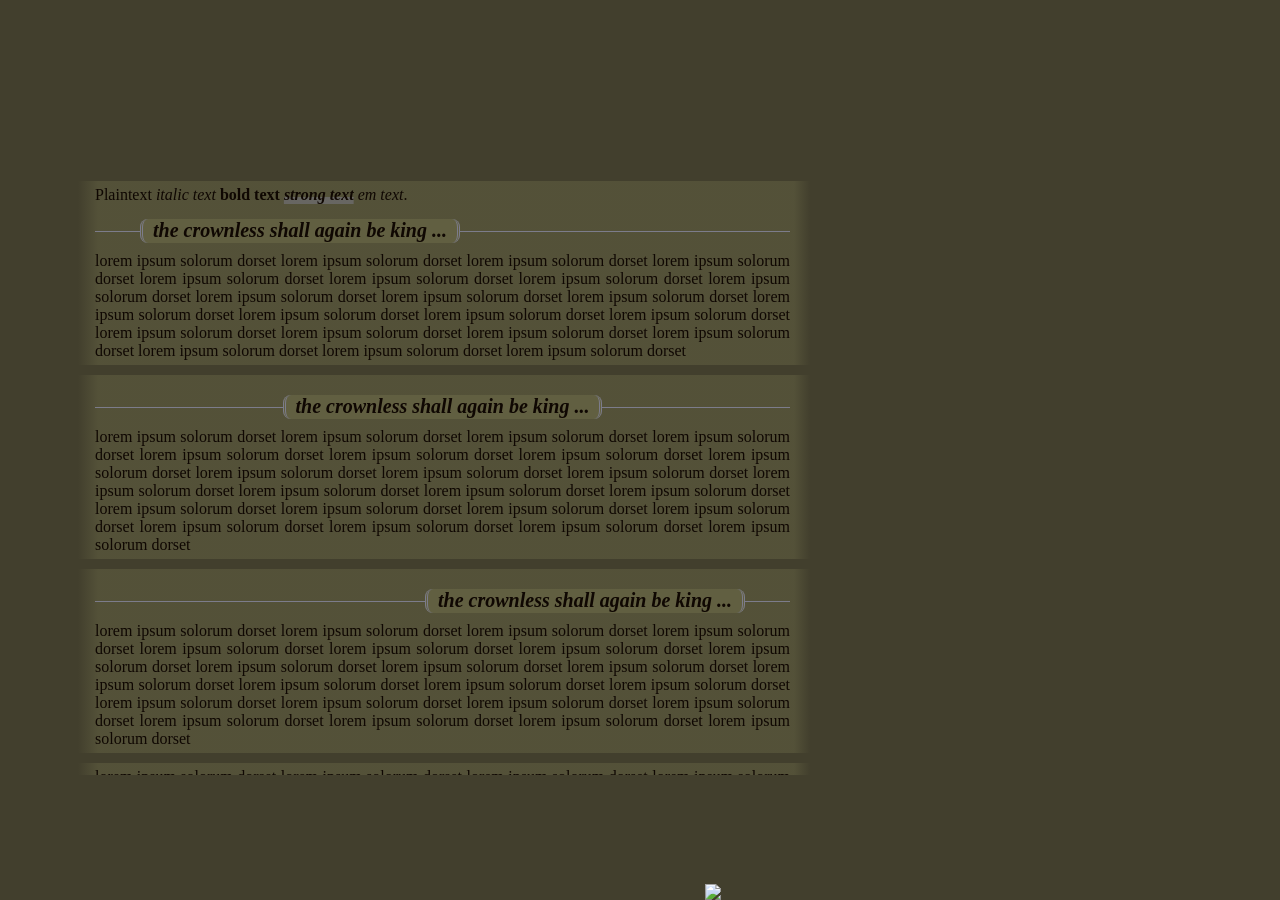
==== edhelharn.html @ 5735a98b "v.whatever" ====
<html>
<head>
    <title>
        { EDHELHARN }
    </title>
</head>
<body>
    <div id="contain">
        <div id="header"></div>

        <div class="inside" id="one">
            Plaintext <i>italic text</i> <b>bold text</b> <strong>strong text</strong> <em>em text</em>.
            
            <h4><span>the crownless shall again be king ...</span></h4>
            
            lorem ipsum solorum dorset lorem ipsum solorum dorset lorem ipsum solorum dorset lorem ipsum solorum dorset lorem ipsum solorum dorset lorem ipsum solorum dorset lorem ipsum solorum dorset lorem ipsum solorum dorset lorem ipsum solorum dorset lorem ipsum solorum dorset lorem ipsum solorum dorset lorem ipsum solorum dorset lorem ipsum solorum dorset lorem ipsum solorum dorset lorem ipsum solorum dorset lorem ipsum solorum dorset lorem ipsum solorum dorset lorem ipsum solorum dorset lorem ipsum solorum dorset lorem ipsum solorum dorset lorem ipsum solorum dorset lorem ipsum solorum dorset 
        </div>

        <div class="inside" id="two">
            <h5><span>the crownless shall again be king ...</span></h5>

            lorem ipsum solorum dorset lorem ipsum solorum dorset lorem ipsum solorum dorset lorem ipsum solorum dorset lorem ipsum solorum dorset lorem ipsum solorum dorset lorem ipsum solorum dorset lorem ipsum solorum dorset lorem ipsum solorum dorset lorem ipsum solorum dorset lorem ipsum solorum dorset lorem ipsum solorum dorset lorem ipsum solorum dorset lorem ipsum solorum dorset lorem ipsum solorum dorset lorem ipsum solorum dorset lorem ipsum solorum dorset lorem ipsum solorum dorset lorem ipsum solorum dorset lorem ipsum solorum dorset lorem ipsum solorum dorset lorem ipsum solorum dorset lorem ipsum solorum dorset 
        </div>

        <div class="inside" id="three">
            <h6><span>the crownless shall again be king ...</span></h6>

            lorem ipsum solorum dorset lorem ipsum solorum dorset lorem ipsum solorum dorset lorem ipsum solorum dorset lorem ipsum solorum dorset lorem ipsum solorum dorset lorem ipsum solorum dorset lorem ipsum solorum dorset lorem ipsum solorum dorset lorem ipsum solorum dorset lorem ipsum solorum dorset lorem ipsum solorum dorset lorem ipsum solorum dorset lorem ipsum solorum dorset lorem ipsum solorum dorset lorem ipsum solorum dorset lorem ipsum solorum dorset lorem ipsum solorum dorset lorem ipsum solorum dorset lorem ipsum solorum dorset lorem ipsum solorum dorset lorem ipsum solorum dorset lorem ipsum solorum dorset 
        </div>

        <div class="inside" id="three">
            lorem ipsum solorum dorset lorem ipsum solorum dorset lorem ipsum solorum dorset lorem ipsum solorum dorset lorem ipsum solorum dorset lorem ipsum solorum dorset lorem ipsum solorum dorset lorem ipsum solorum dorset lorem ipsum solorum dorset lorem ipsum solorum dorset lorem ipsum solorum dorset lorem ipsum solorum dorset lorem ipsum solorum dorset lorem ipsum solorum dorset lorem ipsum solorum dorset lorem ipsum solorum dorset lorem ipsum solorum dorset lorem ipsum solorum dorset lorem ipsum solorum dorset lorem ipsum solorum dorset lorem ipsum solorum dorset lorem ipsum solorum dorset lorem ipsum solorum dorset 
        </div>

        <div class="inside" id="three">
            lorem ipsum solorum dorset lorem ipsum solorum dorset lorem ipsum solorum dorset lorem ipsum solorum dorset lorem ipsum solorum dorset lorem ipsum solorum dorset lorem ipsum solorum dorset lorem ipsum solorum dorset lorem ipsum solorum dorset lorem ipsum solorum dorset lorem ipsum solorum dorset lorem ipsum solorum dorset lorem ipsum solorum dorset lorem ipsum solorum dorset lorem ipsum solorum dorset lorem ipsum solorum dorset lorem ipsum solorum dorset lorem ipsum solorum dorset lorem ipsum solorum dorset lorem ipsum solorum dorset lorem ipsum solorum dorset lorem ipsum solorum dorset lorem ipsum solorum dorset 
        </div>

        <div class="inside" id="three">
            lorem ipsum solorum dorset lorem ipsum solorum dorset lorem ipsum solorum dorset lorem ipsum solorum dorset lorem ipsum solorum dorset lorem ipsum solorum dorset lorem ipsum solorum dorset lorem ipsum solorum dorset lorem ipsum solorum dorset lorem ipsum solorum dorset lorem ipsum solorum dorset lorem ipsum solorum dorset lorem ipsum solorum dorset lorem ipsum solorum dorset lorem ipsum solorum dorset lorem ipsum solorum dorset lorem ipsum solorum dorset lorem ipsum solorum dorset lorem ipsum solorum dorset lorem ipsum solorum dorset lorem ipsum solorum dorset lorem ipsum solorum dorset lorem ipsum solorum dorset 
        </div>
    </div>

    <img id="aragorn" src="https://images.neopetsclassic.com/users/neodrive/5b116857-19b9-4701-86dd-8f66513863b8/edhelharn_aragorn.png">
    <img id="evenstar" src="https://images.neopetsclassic.com/users/neodrive/5b116857-19b9-4701-86dd-8f66513863b8/edhelharn_evenstar.png">

<style>
    @font-face {
        font-family: Arkham;
        src: url("https://telcontar.neocities.org/aniron_bold.ttf");
    }

    * {
        padding: 0;
        margin: 0;
        cursor: url("https://images.neopetsclassic.com/users/neodrive/5b116857-19b9-4701-86dd-8f66513863b8/edhelharn_cursor.png"), auto !important;
    }
    body {
        background: #423f2d;
        color: #0f0702;
        font-family: Arkham;
    }

    #contain {
        width: 800px;
        height: 775px;
        margin-left: 50px;
        background-image: url("https://images.neopetsclassic.com/users/neodrive/5b116857-19b9-4701-86dd-8f66513863b8/edhelharn_box.png");
        overflow-x: hidden;
        overflow-y: scroll;
    }

    #header {
        width: 800px;
        height: 181px;
        background-image: url("https://images.neopetsclassic.com/users/neodrive/5b116857-19b9-4701-86dd-8f66513863b8/edhelharn_header.png");
    }

    .inside {
        width: 800px;
        padding: 5px 60px 5px 45px;
        margin: 0px 0px 10px 0px;
        box-sizing: border-box;
        text-align: justify;
        background: linear-gradient(90deg,#615f4100 3.5%, #615f4190 6%, #615f4190 93%, #615f4100 95%);
    }

    #aragorn {
        position: fixed;
        bottom: 0px;
        left: 705px;
        pointer-events: none;
    }
    #evenstar {
        position: fixed;
        top: -70px;
        left: -20px;
        pointer-events: none;
    }

    hr {
        border-top: 1px solid #7c7c8b;
    }

    strong {
        font-style: italic;
        text-decoration: 7px underline #7c7c8b80;
        text-decoration-skip-ink: none;
        text-underline-offset: -3px;
    }
        
    h4, h5, h6 {
        margin: 0 0 6px 0;
        font-size: 20px;
        font-weight: bold;
        font-style: italic;
        border-bottom: 1px solid #7c7c8b;
        line-height: 2px;
        margin-bottom: 20px;
        margin-top: 25px;
        clear: both;
    }
    h4 span, h5 span, h6 span {
        padding-right: 10px;
        padding-left: 10px;
        padding-bottom: 2px;
        background: #615f41;
        border-left: 3px double #7c7c8b;
        border-right: 3px double #7c7c8b;
        border-radius: 8px;
    }

    h4 {text-align: left;}
    h4 span {margin-left: 45px;}

    h5 {text-align: center;}
        
    h6 {text-align: right;}
    h6 span {margin-right: 45px;}
</style>
</body>
</html>
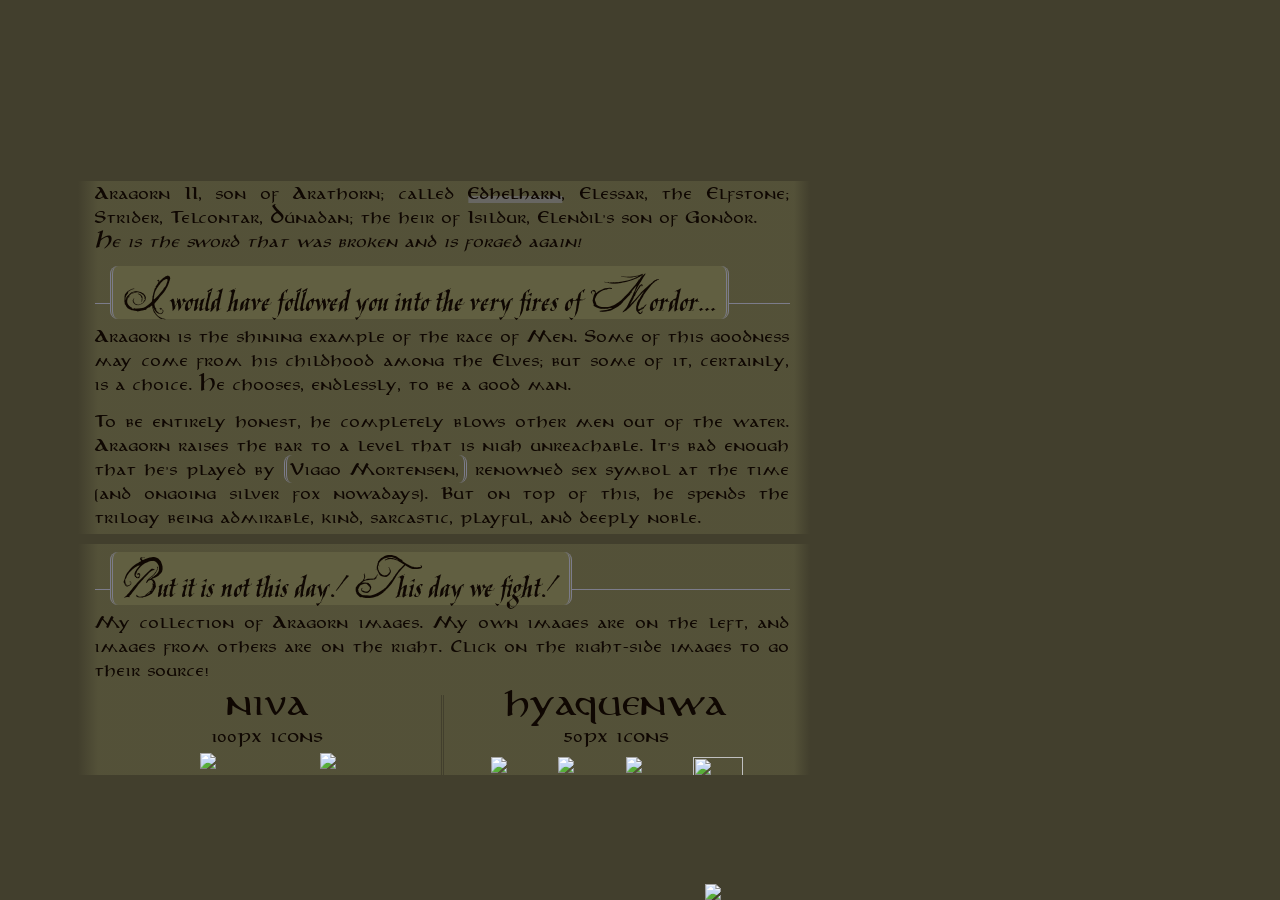
==== commit 48234258: "songs" ====
--- a/edhelharn.html
+++ b/edhelharn.html
@@ -8,36 +8,214 @@
     <div id="contain">
         <div id="header"></div>
 
+        <div class="inside" id="one" style="padding-top:0px;margin-bottom:0px;">
+            Aragorn II, son of Arathorn; called <em>Edhelharn</em>, Elessar, the Elfstone; Strider, Telcontar, Dúnadan; the heir of Isildur, Elendil's son of Gondor.
+            <br><i>He is the sword that was broken and is forged again!</i>
+        </div>
+
         <div class="inside" id="one">
-            Plaintext <i>italic text</i> <b>bold text</b> <strong>strong text</strong> <em>em text</em>.
+            <h4><span><span id="cap" style="margin-right:0px;">I</span> would have followed you into the very fires of <span id="cap" style="margin-left:6px;margin-right:3px;">M</span>ordor...</span></h4>
             
-            <h4><span>the crownless shall again be king ...</span></h4>
-            
-            lorem ipsum solorum dorset lorem ipsum solorum dorset lorem ipsum solorum dorset lorem ipsum solorum dorset lorem ipsum solorum dorset lorem ipsum solorum dorset lorem ipsum solorum dorset lorem ipsum solorum dorset lorem ipsum solorum dorset lorem ipsum solorum dorset lorem ipsum solorum dorset lorem ipsum solorum dorset lorem ipsum solorum dorset lorem ipsum solorum dorset lorem ipsum solorum dorset lorem ipsum solorum dorset lorem ipsum solorum dorset lorem ipsum solorum dorset lorem ipsum solorum dorset lorem ipsum solorum dorset lorem ipsum solorum dorset lorem ipsum solorum dorset 
+            Aragorn is the shining example of the race of Men. Some of this goodness may come from his childhood among the Elves; but some of it, certainly, is a choice. He chooses, endlessly, to be a good man.
+
+            <p>To be entirely honest, he completely blows other men out of the water. Aragorn raises the bar to a level that is nigh unreachable. It's bad enough that he's played by <a href="https://neopetsclassic.com/~Mortensen/">Viggo Mortensen,</a> renowned sex symbol at the time (and ongoing silver fox nowadays). But on top of this, he spends the trilogy being admirable, kind, sarcastic, playful, and deeply noble.
         </div>
 
         <div class="inside" id="two">
-            <h5><span>the crownless shall again be king ...</span></h5>
-
-            lorem ipsum solorum dorset lorem ipsum solorum dorset lorem ipsum solorum dorset lorem ipsum solorum dorset lorem ipsum solorum dorset lorem ipsum solorum dorset lorem ipsum solorum dorset lorem ipsum solorum dorset lorem ipsum solorum dorset lorem ipsum solorum dorset lorem ipsum solorum dorset lorem ipsum solorum dorset lorem ipsum solorum dorset lorem ipsum solorum dorset lorem ipsum solorum dorset lorem ipsum solorum dorset lorem ipsum solorum dorset lorem ipsum solorum dorset lorem ipsum solorum dorset lorem ipsum solorum dorset lorem ipsum solorum dorset lorem ipsum solorum dorset lorem ipsum solorum dorset 
+            <h4><span><span id="cap" style="margin-right:2px;">B</span>ut it is not this day<span id="cap">!</span> <span id="cap" style="margin-right:5px;">T</span>his day we fight<span id="cap">!</span></span></h4>
+
+            My collection of Aragorn images. My own images are on the left, and images from others are on the right. Click on the right-side images to go their source!
+
+            <div class="gallery">
+                <section class="gallery-column mine">
+                    <h2>NIVA</h2>
+                    
+                    <!--<div class="image-row">
+                        <h3>50px icons</h3>
+                        <div class="images">
+                            <img src="icon1.png">
+                            <img src="icon2.png">
+                            <img src="icon3.png">
+                        </div>
+                    </div>-->
+
+                    <div class="image-row">
+                        <h3>100px icons</h3>
+                        <div class="images">
+                            <img src="https://telcontar.neocities.org/MINE/edhelharn_icon_butterfly.png">
+                            <img src="https://telcontar.neocities.org/MINE/hope_of_men_icon.png">
+                        </div>
+                    </div>
+
+                    <!--<div class="image-row">
+                        <h3>88x31 buttons</h3>
+                        <div class="images">
+                            <img src="button1.png">
+                            <img src="button2.png">
+                        </div>
+                    </div>-->
+                </section>
+
+                <section class="gallery-column other">
+                    <h2>HYAQUENWA</h2>
+                    
+                    <div class="image-row">
+                        <h3>50px icons</h3>
+                        <div class="images">
+                            <a href="https://web.archive.org/web/20081004020610/http://www.nevrast.net/buddyicons.html"><img src="https://telcontar.neocities.org/ARCHIVE/arwenaragorn3.gif"></a>
+                            <a href="https://web.archive.org/web/20081004020610/http://www.nevrast.net/buddyicons.html"><img src="https://telcontar.neocities.org/ARCHIVE/arwenaragorn2.gif"></a>
+                            <a href="https://web.archive.org/web/20081004020610/http://www.nevrast.net/buddyicons.html"><img src="https://telcontar.neocities.org/ARCHIVE/love.gif"></a>
+                            <a href="https://web.archive.org/web/20090829111415/http://geocities.com/tash950/Misc_fun.html"><img src="https://telcontar.neocities.org/ARCHIVE/rotkaragornteaser.gif" height="50"></a>
+                        </div>
+                    </div>
+
+                    <div class="image-row">
+                        <h3>60px icons</h3>
+                        <div class="images">
+                            <a href="https://web.archive.org/web/20090901215303/http://geocities.com/marthy1987/lotr.html"><img src="https://telcontar.neocities.org/ARCHIVE/blinking.gif"></a>
+                            <a href="https://web.archive.org/web/20091027012107/http://it.geocities.com/gothika888/pensieri.htm"><img src="https://telcontar.neocities.org/ARCHIVE/clench.gif"></a>
+                            <a href="https://web.archive.org/web/20091026233506/http://www.geocities.com/misty_mountains_things/animations.html"><img src="https://telcontar.neocities.org/ARCHIVE/doors.gif"></a>
+                        </div>
+                    </div>
+
+                    <div class="image-row">
+                        <h3>100px icons</h3>
+                        <div class="images">
+                            <a href="https://web.archive.org/web/20091027154121/http://geocities.com/ergungurer/lotr/anduril-cube.gif"><img src="https://telcontar.neocities.org/ARCHIVE/anduril-cube.gif"></a>
+                            <a href="a"><img src="https://telcontar.neocities.org/ARCHIVE/avatarfall.jpg"></a>
+                            <a href="https://web.archive.org/web/20090901154807/http://geocities.com/a_starless_night/greentea.html"><img src="https://telcontar.neocities.org/ARCHIVE/wesopretty.gif"></a>
+                        </div>
+                    </div>
+
+                    <!--<div class="image-row">
+                        <h3>88x31 buttons</h3>
+                        <div class="images">
+                            <img src="button1.png">
+                            <img src="button2.png">
+                        </div>
+                    </div>-->
+                </section>
+            </div>
         </div>
 
         <div class="inside" id="three">
-            <h6><span>the crownless shall again be king ...</span></h6>
-
-            lorem ipsum solorum dorset lorem ipsum solorum dorset lorem ipsum solorum dorset lorem ipsum solorum dorset lorem ipsum solorum dorset lorem ipsum solorum dorset lorem ipsum solorum dorset lorem ipsum solorum dorset lorem ipsum solorum dorset lorem ipsum solorum dorset lorem ipsum solorum dorset lorem ipsum solorum dorset lorem ipsum solorum dorset lorem ipsum solorum dorset lorem ipsum solorum dorset lorem ipsum solorum dorset lorem ipsum solorum dorset lorem ipsum solorum dorset lorem ipsum solorum dorset lorem ipsum solorum dorset lorem ipsum solorum dorset lorem ipsum solorum dorset lorem ipsum solorum dorset 
-        </div>
-
-        <div class="inside" id="three">
-            lorem ipsum solorum dorset lorem ipsum solorum dorset lorem ipsum solorum dorset lorem ipsum solorum dorset lorem ipsum solorum dorset lorem ipsum solorum dorset lorem ipsum solorum dorset lorem ipsum solorum dorset lorem ipsum solorum dorset lorem ipsum solorum dorset lorem ipsum solorum dorset lorem ipsum solorum dorset lorem ipsum solorum dorset lorem ipsum solorum dorset lorem ipsum solorum dorset lorem ipsum solorum dorset lorem ipsum solorum dorset lorem ipsum solorum dorset lorem ipsum solorum dorset lorem ipsum solorum dorset lorem ipsum solorum dorset lorem ipsum solorum dorset lorem ipsum solorum dorset 
-        </div>
-
-        <div class="inside" id="three">
-            lorem ipsum solorum dorset lorem ipsum solorum dorset lorem ipsum solorum dorset lorem ipsum solorum dorset lorem ipsum solorum dorset lorem ipsum solorum dorset lorem ipsum solorum dorset lorem ipsum solorum dorset lorem ipsum solorum dorset lorem ipsum solorum dorset lorem ipsum solorum dorset lorem ipsum solorum dorset lorem ipsum solorum dorset lorem ipsum solorum dorset lorem ipsum solorum dorset lorem ipsum solorum dorset lorem ipsum solorum dorset lorem ipsum solorum dorset lorem ipsum solorum dorset lorem ipsum solorum dorset lorem ipsum solorum dorset lorem ipsum solorum dorset lorem ipsum solorum dorset 
-        </div>
-
-        <div class="inside" id="three">
-            lorem ipsum solorum dorset lorem ipsum solorum dorset lorem ipsum solorum dorset lorem ipsum solorum dorset lorem ipsum solorum dorset lorem ipsum solorum dorset lorem ipsum solorum dorset lorem ipsum solorum dorset lorem ipsum solorum dorset lorem ipsum solorum dorset lorem ipsum solorum dorset lorem ipsum solorum dorset lorem ipsum solorum dorset lorem ipsum solorum dorset lorem ipsum solorum dorset lorem ipsum solorum dorset lorem ipsum solorum dorset lorem ipsum solorum dorset lorem ipsum solorum dorset lorem ipsum solorum dorset lorem ipsum solorum dorset lorem ipsum solorum dorset lorem ipsum solorum dorset 
+            <h4><span><span id="cap" style="margin-right:6px;">W</span>hat does your <span id="cap" style="margin-right:2px;">H</span>eart tell you?</span></h4>
+
+            A collection of music that makes me think of Aragorn, for you to listen to while viewing the website.
+
+            <section class="playlist">
+                <div class="song">
+                    <div class="songhead">
+                        <h2 class="songtitle">Lay of Lúthien - Viggo Mortensen</h2>
+                        <audio controls>
+                            <source src="/MP3/lay_of_lethian.mp3" type="audio/mpeg">
+                        </audio>
+                    </div>
+                    <i>"What happened to her?"</i> <em><i>"She died."</i></em> Is there more to say...? Of course there is. The love of Beren and Lúthien is beautiful exactly because it is unending despite being inherently tied to a fleeting mortal life; this is also true of the evenstar love of Arwen and Aragorn.
+                </div>
+
+                <div class="song">
+                    <div class="songhead">
+                        <h2 class="songtitle">Thirty-Three - Smashing Pumpkins</h2>
+                        <audio controls>
+                            <source src="/MP3/thirty_three.mp3" type="audio/mpeg">
+                        </audio>
+                    </div>
+                    <em>"I know I'll make it, love can last forever; Graceful swans of never topple to the earth."</em>
+                </div>
+
+                <div class="song">
+                    <div class="songhead">
+                        <h2 class="songtitle">It's Been Awhile - Staind</h2>
+                        <audio controls>
+                            <source src="/MP3/its_been_awhile.mp3" type="audio/mpeg">
+                        </audio>
+                    </div>
+                    I like myself an angsty, yearning, Elrond-daddy-issues-having Aragorn Elfstone. So:
+                    <br><em>"I cannot blame this on my father / he did the best he could for me."</em> Indeed, Elrond did everything he could for little Estel, raised him as his own son for many years... Of course, that only makes it hurt Aragorn worse when Elrond insists he doesn't belong with Arwen, or Elrond, or any of elfkind. But the song is very Aragorn overall, as well.
+                </div>
+
+                <div class="song">
+                    <div class="songhead">
+                        <h2 class="songtitle">I Am the Highway - Audioslave</h2>
+                        <audio controls>
+                            <source src="/MP3/highway.mp3" type="audio/mpeg">
+                        </audio>
+                    </div>
+                    I think, as Strider, Aragorn would have felt particularly at home in nature. Not just <i>in</i> it, but <i>of</i> it, a wild thing himself. I also this fits how I imagine himself thinking of his semi-estrangement from his adopted Elven family, and his distance from Arwen.
+                </div>
+
+                <div class="song">
+                    <div class="songhead">
+                        <h2 class="songtitle">How Soon is Now? - The Smiths</h2>
+                        <audio controls>
+                            <source src="/MP3/how_soon_is_now.mp3" type="audio/mpeg">
+                        </audio>
+                    </div>
+                    <em>"I am the son, and the heir / Of nothing, in particular."</em> I like this song for a particularly disillusioned Strider. He has no plans to become king, having forsaken his heritage; he can't imagine a reason to be proud of being Isildur's heir, and in fact finds that relation very shameful.
+                </div>
+
+                <div class="song">
+                    <div class="songhead">
+                        <h2 class="songtitle">Mayonaise - Smashing Pumpkins</h2>
+                        <audio controls>
+                            <source src="/MP3/mayonaise.mp3" type="audio/mpeg">
+                        </audio>
+                    </div>
+                    The entirety of the last verse and chorus. Aragorn spends his adolesence and early adulthood running. From Sauron, yes, but also from responsibility. Aragorn knows he will have to follow that path eventually; but he just wants to be a man, for a while. When he can, he will.
+                </div>
+
+                <div class="song">
+                    <div class="songhead">
+                        <h2 class="songtitle">Like a Stone - Audioslave</h2>
+                        <audio controls>
+                            <source src="/MP3/like_a_stone.mp3" type="audio/mpeg">
+                        </audio>
+                    </div>
+                    Too emotional to write more than that Aragorn the Elfstone loves Arwen desperately.
+                </div>
+
+                <div class="song">
+                    <div class="songhead">
+                        <h2 class="songtitle">Drive - Incubus</h2>
+                        <audio controls>
+                            <source src="/MP3/drive.mp3" type="audio/mpeg">
+                        </audio>
+                    </div>
+                    Aragorn is very self-driven and doesn't let fear control him. But we do see that is through effort and choice, given that he <i>can</i> despair and lose hope at times, and he chooses to keep going. Put water over wine and take the wheel.
+                </div>
+
+                <div class="song">
+                    <div class="songhead">
+                        <h2 class="songtitle">Nutshell - Alice in Chains</h2>
+                        <audio controls>
+                            <source src="/MP3/nutshell.mp3" type="audio/mpeg">
+                        </audio>
+                    </div>
+                    I imagine that being told who he really is and leaving to go be Chieftan of the Dúnedain would have been devastating for young Estel. I have very big feelings about this period of his life, to the point of needing to write about it... the entire second verse makes me think of this. Loss of identity is very hard.
+                </div>
+
+                <div class="song">
+                    <div class="songhead">
+                        <h2 class="songtitle">Dear Wormwood - The Oh Hellos</h2>
+                        <audio controls>
+                            <source src="/MP3/dear_wormwood.mp3" type="audio/mpeg">
+                        </audio>
+                    </div>
+                    I've loved this song since I first heard it, and it's particularly painful to apply to Aragorn. I think the first verse is addressed to Elrond, but after that, I think I picture it as addressed kind of... to Sauron? And to the evils in the world, generally. This is Aragorn coming into himself, choosing his path, and choosing to be the Hope of Men.
+                </div>
+
+                <div class="song">
+                    <div class="songhead">
+                        <h2 class="songtitle">i Vanda Elendilwa - Viggo Mortensen</h2>
+                        <audio controls>
+                            <source src="/MP3/oath.mp3" type="audio/mpeg">
+                        </audio>
+                    </div>
+                    <em>Et Eärello Endorenna utúlien. Sinomë maruvan ar Hildinyar tenn' Ambar-metta.</em>
+                    <p>Out of the Great Sea, to Middle-earth I am come. In this place will I abide, and my heirs, unto the ending of the world.
+                </div>
+            </section>
         </div>
     </div>
 
@@ -46,8 +224,20 @@
 
 <style>
     @font-face {
-        font-family: Arkham;
-        src: url("https://telcontar.neocities.org/aniron_bold.ttf");
+        font-family: aniron;
+        src: url("https://9-scarecrows.github.io/F/aniron.ttf");
+    }
+    @font-face {
+        font-family: anironB;
+        src: url("https://9-scarecrows.github.io/F/aniron_bold.ttf");
+    }
+    @font-face {
+        font-family: kingqueen;
+        src: url("https://9-scarecrows.github.io/F/king_queen.ttf");
+    }
+    @font-face {
+        font-family: kaligraf;
+        src: url("https://9-scarecrows.github.io/F/kaligrafica.ttf");
     }
 
     * {
@@ -58,7 +248,8 @@
     body {
         background: #423f2d;
         color: #0f0702;
-        font-family: Arkham;
+        font-family: aniron;
+        font-size: 9.5pt;
     }
 
     #contain {
@@ -69,22 +260,20 @@
         overflow-x: hidden;
         overflow-y: scroll;
     }
-
     #header {
         width: 800px;
         height: 181px;
         background-image: url("https://images.neopetsclassic.com/users/neodrive/5b116857-19b9-4701-86dd-8f66513863b8/edhelharn_header.png");
     }
-
     .inside {
         width: 800px;
         padding: 5px 60px 5px 45px;
         margin: 0px 0px 10px 0px;
         box-sizing: border-box;
         text-align: justify;
+        line-height: 18pt;
         background: linear-gradient(90deg,#615f4100 3.5%, #615f4190 6%, #615f4190 93%, #615f4100 95%);
     }
-
     #aragorn {
         position: fixed;
         bottom: 0px;
@@ -98,45 +287,156 @@
         pointer-events: none;
     }
 
+    .gallery {
+        display: flex;
+        margin-top: 13px;
+        text-align: center;
+    }
+    .gallery-column {
+        flex: 1;
+    }
+    .gallery-column + .gallery-column {
+        border-left: 3px double #423f2d;
+    }
+    .image-row {
+        margin-bottom: 15px;
+    }
+    .images {
+        display: flex;
+        flex-wrap: wrap;
+        align-items: flex-start;
+        justify-content: space-evenly;
+    }
+    .gallery a {
+        color: inherit;
+        padding: 1px;
+        border: 3px double transparent;
+        border-radius: 0;
+        transition: all ease-in-out .3s;
+    }
+    .gallery a:hover {
+        border: 3px double #7c7c8b;
+        background: none;
+    }
+
+    a {
+        color: inherit;
+        padding: 0px 3px;
+        padding-right: 4px;
+        border-left: 3px double #7c7c8b;
+        border-right: 3px double #7c7c8b;
+        border-radius: 8px;
+        text-decoration: none;
+        transition: all ease-in-out .5s;
+    }
+    a:hover {
+        background: #6f6e67;
+        border-left: 3px double;
+        border-right: 3px double;
+    }
+
+    p {
+        margin-top: 13px;
+    }
     hr {
         border-top: 1px solid #7c7c8b;
     }
-
+    b {
+        font-weight: normal;
+        font-family: anironB;
+    }
     strong {
         font-style: italic;
+        font-weight: normal;
+        font-family: anironB;
         text-decoration: 7px underline #7c7c8b80;
         text-decoration-skip-ink: none;
         text-underline-offset: -3px;
     }
-        
+    em {
+        font-style: normal;
+        font-weight: normal;
+        font-family: anironB;
+        text-decoration: 7px underline #7c7c8b80;
+        text-decoration-skip-ink: none;
+        text-underline-offset: -3px;
+    }
+    
+    h2, h3 {
+        font-weight: normal !important;
+        margin-bottom: 5px;
+    }
     h4, h5, h6 {
-        margin: 0 0 6px 0;
-        font-size: 20px;
-        font-weight: bold;
-        font-style: italic;
+        font-size: 25pt;
+        font-weight: normal !important;
+        font-family: 'kaligraf';
         border-bottom: 1px solid #7c7c8b;
-        line-height: 2px;
+        line-height: 0px;
         margin-bottom: 20px;
-        margin-top: 25px;
+        margin-top: 40px;
         clear: both;
     }
     h4 span, h5 span, h6 span {
         padding-right: 10px;
         padding-left: 10px;
-        padding-bottom: 2px;
+        padding-top: 20px;
         background: #615f41;
         border-left: 3px double #7c7c8b;
         border-right: 3px double #7c7c8b;
         border-radius: 8px;
     }
+    /*h4::first-letter, h5::first-letter, h6::first-letter {
+        font-size: 17pt;
+        font-family: kingqueen;
+        margin-right: 6px;
+    }*/
+    #cap {
+        padding: 0;
+        margin: 0;
+        background: none;
+        border: none;
+        font-size: 17pt;
+        font-family: kingqueen;
+        margin-left: 2px;
+        margin-right: 2px;
+    }
 
     h4 {text-align: left;}
-    h4 span {margin-left: 45px;}
-
-    h5 {text-align: center;}
-        
+    h4 span {margin-left: 15px;}
+    h5 {text-align: center;}  
     h6 {text-align: right;}
-    h6 span {margin-right: 45px;}
+    h6 span {margin-right: 15px;}
+
+    .playlist {
+        padding-top: 20px;
+    }
+    .playlist > h2 {
+        text-align: center;
+        margin-bottom: 25px;
+    }
+    .song {
+        margin-bottom: 25px;
+        padding-bottom: 10px;
+        border-bottom: 3px double #423f2d;
+        font-size: 8pt;
+        line-height: 13pt;
+    }
+    .songhead {
+        display: flex;
+        align-items: center;
+        gap: 15px;
+    }
+    .songtitle {
+        flex: 1;
+        font-size: 13pt;
+    }
+    .songhead audio {
+        width: 200px;
+        height: 20px;
+        border-radius: 10px;
+        overflow: hidden;
+        margin-bottom: 7px;
+    }
 </style>
 </body>
 </html>
